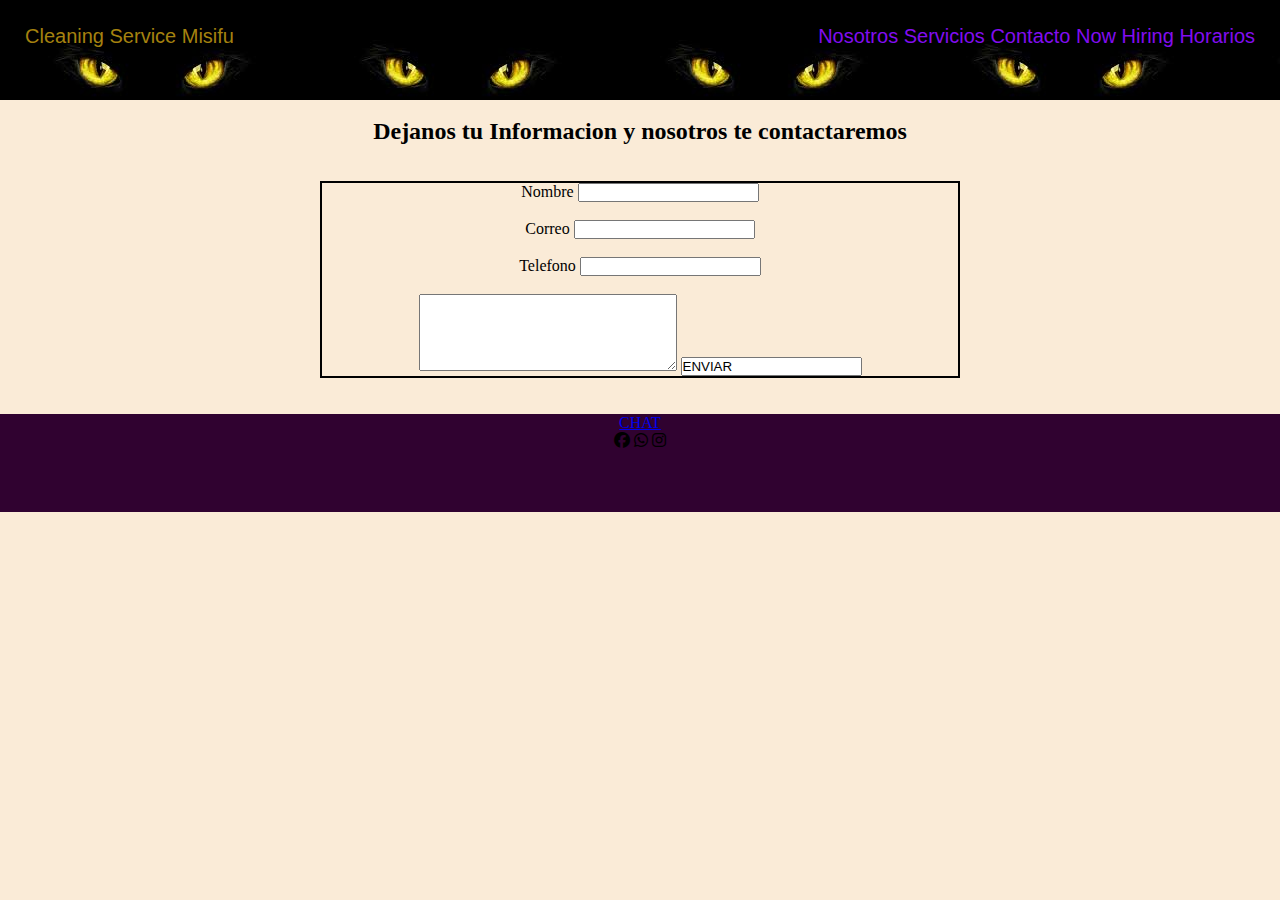
==== PreEntrega1Solorzano/contacto.html @ 24c65550 "primera entrega terminada" ====
<!DOCTYPE html>
<html lang="en">
<head>
    <meta charset="UTF-8">
    <meta http-equiv="X-UA-Compatible" content="IE=edge">
    <meta name="viewport" content="width=device-width, initial-scale=1.0">
    <link rel="stylesheet" href="https://cdnjs.cloudflare.com/ajax/libs/font-awesome/6.2.1/css/all.min.css">
    <link rel="stylesheet" href="css/style.css">
    <title>Contacto</title>
</head>

<body>
 
       <header class="encabezado">
              <img srcset="" alt="" class="logo">
              <div class="logo">Cleaning Service <span> Misifu</span>
              </div>
              <nav class="barra">
                  <ul>
                  <li><a href="./index.html">Nosotros</a> </li>
                  <li><a href="./servicios.html">Servicios</a> </li>
                  <li id="contacto"><a href="./contacto.html">Contacto</a></li>
                  <li id="hiring"><a href="./hiring.html">Now hiring</a></li>
                  <li id="horarios"><a href="./horarios.html">Horarios</a></li>
              </ul> 
          </nav>
          
          </header>
<br>

<h2 class="dejanosinfo">Dejanos tu Informacion y nosotros te contactaremos </h2><br><br>

 <main class="maincontacto">
 <form action="">
       <label for="nom">Nombre</label>
       <input id="nom"
              type="text"
              name="nombre"><br><br>
              
       
       <label for ="">Correo   </label>
       <input type="email"> <br><br>
       
       
       <label for=''> Telefono</label>
       <input type="number"> <br><br>
       
       <textarea name="" id="" cols="30" rows="5"></textarea>
       <input 
              type"submit"
              name="nombre"
              value="ENVIAR">
       
     
     </form>
    
</main>

     
<br>
<br>

<footer class="final">
       <a href="http://">CHAT</a>
       <div class="footer_socials">
              <i class="fa-brands fa-facebook"></i>
              <i class="fa-brands fa-whatsapp"></i>
              <i class="fa-brands fa-instagram"></i>
       </div>


</footer>

</body>
</html>
---- PreEntrega1Solorzano/css/style.css ----
*{
    margin: 0;
    padding: 0;
    box-sizing: border-box;
}

.main{
    min-height: calc(100 - 160px);
    text-align: center;

    
}

body{
    background-color: antiquewhite;
    text-align: center;
}

.main{
    margin-top: 20px;
    margin-bottom: 20px;
    margin-left: 25%;
padding: 20px;
border: 2px solid black;
border position: center;
width: 50%;
font-size: medium;
font-family: Verdana, Geneva, Tahoma, sans-serif;

}
   

.encabezado{
    height: 100px;
    background-image: url(../imgdesafio/ojitos\ proyecto.jpeg);
    font-size: 20px;
    font-family: 'Trebuchet MS', 'Lucida Sans Unicode', 'Lucida Grande', 'Lucida Sans', Arial, sans-serif;
    color: white;
    text-transform: capitalize;
    padding: 25px;
}
.logo{
    float: left;
    
}

.barra{
    float: right;
}

.encabezado:hover{
    color: rgb(165, 130, 15);

}
.encabezado ul li{
    list-style: none;
    display: inline-block;
}
.encabezado ul li a{
    text-decoration: none;
    color:rgb(130, 13, 240);
    justify-content: space-around;

}

.encabezado ul li a:hover{
    color: white;
}

.maincontacto{
    min-height: calc(100 - 160);
}


main.p{
    text-align: center;
    font-family: Verdana, Geneva, Tahoma, sans-serif;
}








.formulario{
    float:central;
}










.logo{
    float: left;
}

.final{
    background-color: rgb(48, 2, 48);
    height: 80px;
}
.footer_socials{
    height: 80px;
    background-color:rgb(48, 2, 48);
}

.home{
    text-align: center;
    font-size: larger;
    font-weight: bold;
    width: 40%;
    padding: 100px;
    

}


    

.recomensationscustomer2{
    float: right;
}

.dejanosinfo{
    width: 50%;
    margin: auto;
}
.maincontacto form{
    width: 50%;
    margin: auto;
    border: 2px solid black;
   
}
.mainhorarios{
    height: 400px;

}
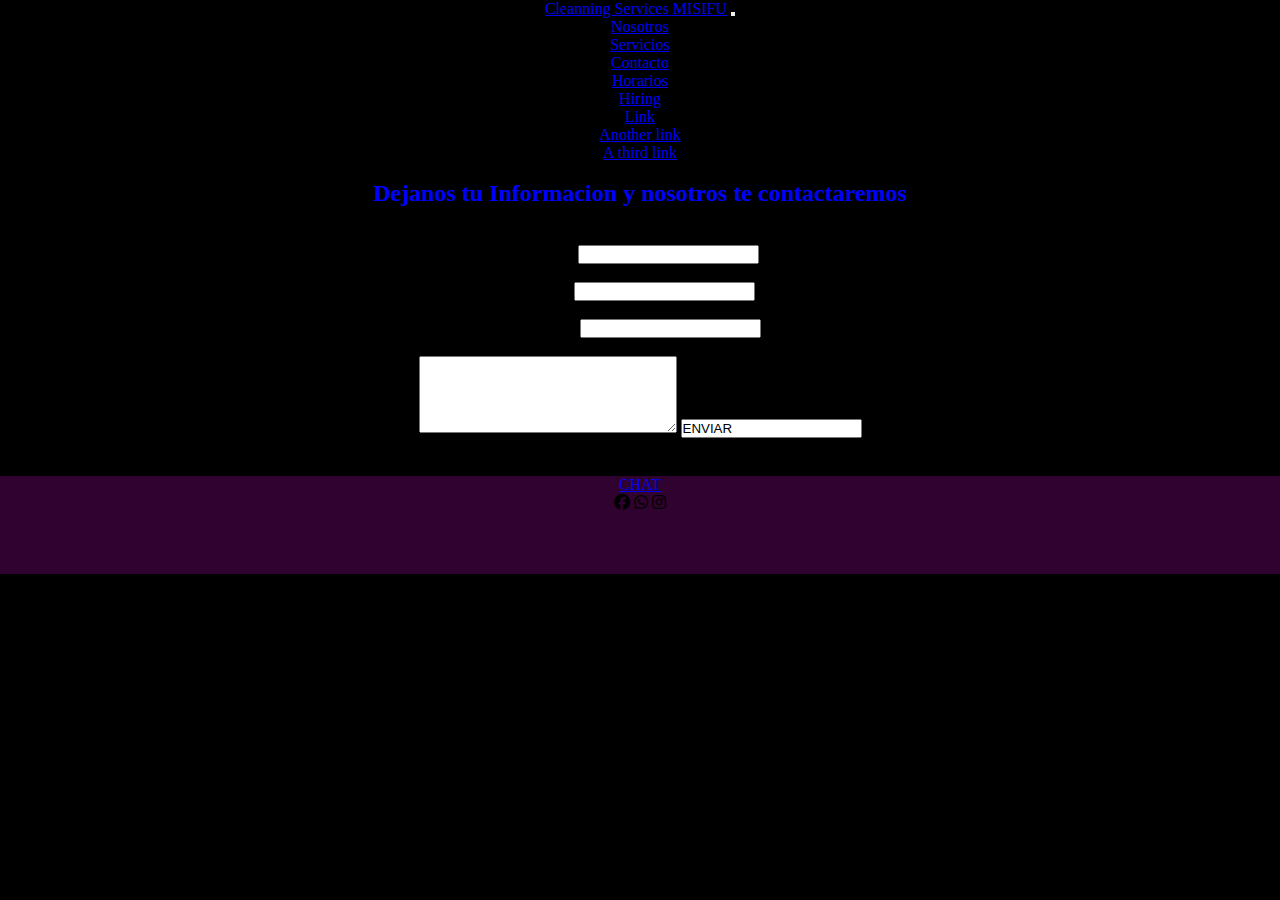
==== commit 7eaae474: "integrando bootstrap" ====
--- a/PreEntrega1Solorzano/contacto.html
+++ b/PreEntrega1Solorzano/contacto.html
@@ -4,28 +4,49 @@
     <meta charset="UTF-8">
     <meta http-equiv="X-UA-Compatible" content="IE=edge">
     <meta name="viewport" content="width=device-width, initial-scale=1.0">
+    <!--CDN bootstrap-->
     <link rel="stylesheet" href="https://cdnjs.cloudflare.com/ajax/libs/font-awesome/6.2.1/css/all.min.css">
+    <link href="https://cdn.jsdelivr.net/npm/bootstrap@5.1.3/dist/css/bootstrap.min.css" rel="stylesheet" integrity="sha384-1BmE4kWBq78iYhFldvKuhfTAU6auU8tT94WrHftjDbrCEXSU1oBoqyl2QvZ6jIW3" crossorigin="anonymous">
     <link rel="stylesheet" href="css/style.css">
     <title>Contacto</title>
 </head>
 
 <body>
+       <nav class="navbar navbar-expand-sm bg-dark navbar-dark">
+              <div class="container-fluid">
+                <a class="navbar-brand" href="#">Cleanning Services MISIFU</a>
+                <button class="navbar-toggler" type="button" data-bs-toggle="collapse" data-bs-target="#collapsibleNavbar">
+                  <span class="navbar-toggler-icon"></span>
+                </button>
+                <div class="collapse navbar-collapse" id="collapsibleNavbar">
+                  <ul class="navbar-nav">
+                    <li class="nav-item">
+                      <a class="nav-link" href="./index.html">Nosotros</a>
+                    </li>
+                    <li class="nav-item">
+                      <a class="nav-link" href="./servicios.html">Servicios</a>
+                    </li>
+                    <li class="nav-item">
+                      <a class="nav-link" href="./contacto.html">Contacto</a>
+                    </li>  
+                    <li class="nav-item">
+                      <a class="nav-link" href="./horarios.html">Horarios</a>
+                    </li>
+                    <li class="nav-item dropdown">
+                      <a class="nav-link dropdown-toggle" href="./hiring.html" role="button" data-bs-toggle="dropdown">Hiring</a>
+                      <ul class="dropdown-menu">
+                        <li><a class="dropdown-item" href="#">Link</a></li>
+                        <li><a class="dropdown-item" href="#">Another link</a></li>
+                        <li><a class="dropdown-item" href="#">A third link</a></li>
+                      </ul>
+                    </li>
+                  </ul>
+                </div>
+              </div>
+            </nav>
+            
  
-       <header class="encabezado">
-              <img srcset="" alt="" class="logo">
-              <div class="logo">Cleaning Service <span> Misifu</span>
-              </div>
-              <nav class="barra">
-                  <ul>
-                  <li><a href="./index.html">Nosotros</a> </li>
-                  <li><a href="./servicios.html">Servicios</a> </li>
-                  <li id="contacto"><a href="./contacto.html">Contacto</a></li>
-                  <li id="hiring"><a href="./hiring.html">Now hiring</a></li>
-                  <li id="horarios"><a href="./horarios.html">Horarios</a></li>
-              </ul> 
-          </nav>
-          
-          </header>
+       
 <br>
 
 <h2 class="dejanosinfo">Dejanos tu Informacion y nosotros te contactaremos </h2><br><br>
@@ -70,7 +91,8 @@
 
 
 </footer>
-
+<!--librerias bootstrap-->
+<script src="https://cdn.jsdelivr.net/npm/bootstrap@5.1.3/dist/js/bootstrap.bundle.min.js" integrity="sha384-ka7Sk0Gln4gmtz2MlQnikT1wXgYsOg+OMhuP+IlRH9sENBO0LRn5q+8nbTov4+1p" crossorigin="anonymous"></script>
 </body>
 </html>
 
--- a/PreEntrega1Solorzano/css/style.css
+++ b/PreEntrega1Solorzano/css/style.css
@@ -12,7 +12,8 @@
 }
 
 body{
-    background-color: antiquewhite;
+    background-color:black;
+
     text-align: center;
 }
 
@@ -21,41 +22,37 @@
     margin-bottom: 20px;
     margin-left: 25%;
 padding: 20px;
-border: 2px solid black;
+border: 2px solid rgb(8, 8, 7);
 border position: center;
 width: 50%;
 font-size: medium;
 font-family: Verdana, Geneva, Tahoma, sans-serif;
+color: white;
+
+
 
 }
    
-
+h1{
+    color: blue;
+}
+h2{
+    color: blue;
+}
+P{
+    color: white;
+}
 .encabezado{
     height: 100px;
     background-image: url(../imgdesafio/ojitos\ proyecto.jpeg);
     font-size: 20px;
     font-family: 'Trebuchet MS', 'Lucida Sans Unicode', 'Lucida Grande', 'Lucida Sans', Arial, sans-serif;
-    color: white;
+    color: rgba(53, 5, 5, 0.493);
     text-transform: capitalize;
     padding: 25px;
 }
-.logo{
-    float: left;
-    
-}
 
-.barra{
-    float: right;
-}
 
-.encabezado:hover{
-    color: rgb(165, 130, 15);
-
-}
-.encabezado ul li{
-    list-style: none;
-    display: inline-block;
-}
 .encabezado ul li a{
     text-decoration: none;
     color:rgb(130, 13, 240);
@@ -63,9 +60,6 @@
 
 }
 
-.encabezado ul li a:hover{
-    color: white;
-}
 
 .maincontacto{
     min-height: calc(100 - 160);
